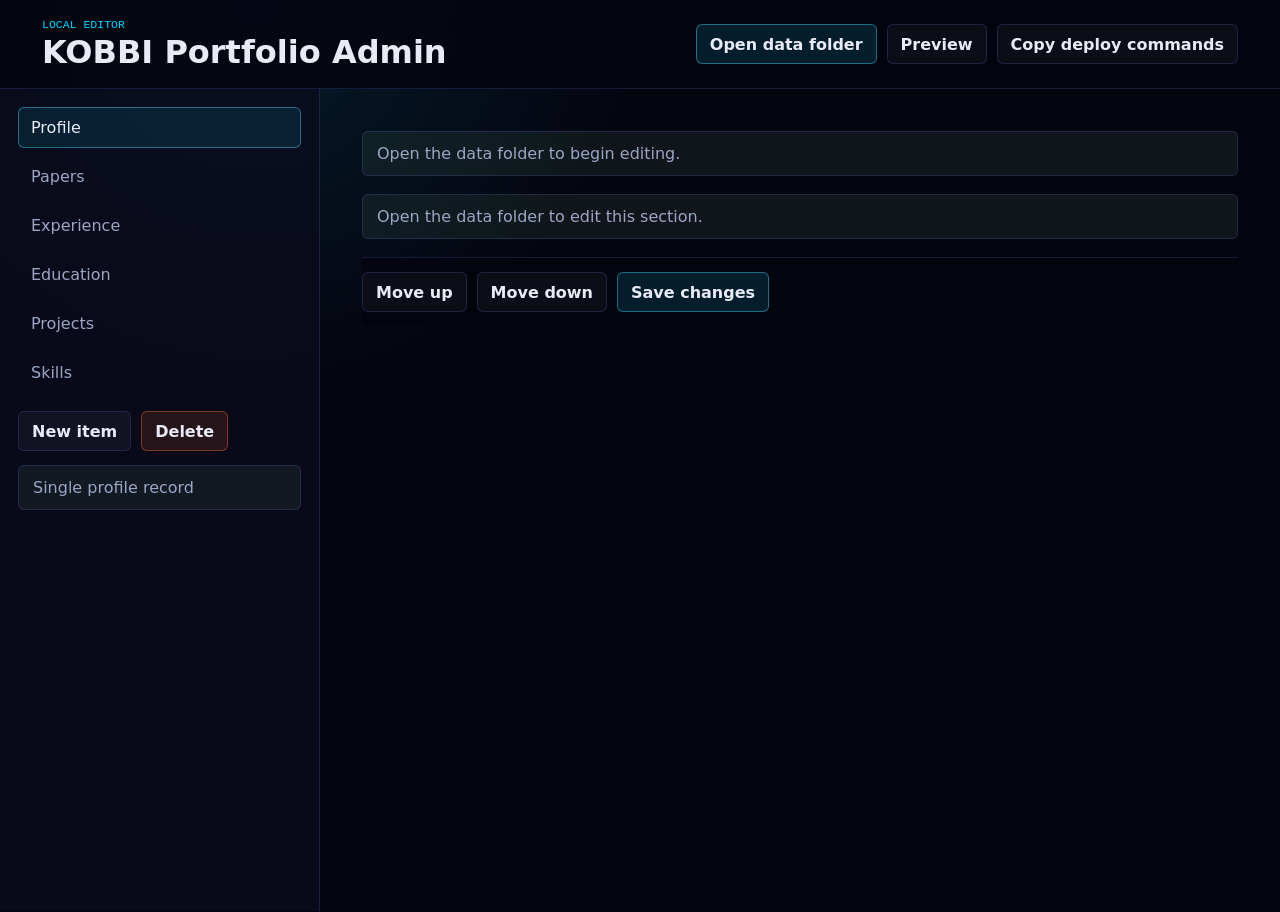
==== admin/index.html @ 87b2ecf8 "first" ====
<!doctype html>
<html lang="en">
  <head>
    <meta charset="utf-8">
    <meta name="viewport" content="width=device-width, initial-scale=1">
    <title>KOBBI Portfolio Admin</title>
    <link rel="stylesheet" href="admin.css">
  </head>
  <body>
    <header class="admin-header">
      <div>
        <p class="eyebrow">Local editor</p>
        <h1>KOBBI Portfolio Admin</h1>
      </div>
      <div class="header-actions">
        <button class="button" type="button" id="open-folder">Open data folder</button>
        <button class="button button-secondary" type="button" id="preview-site">Preview</button>
        <button class="button button-secondary" type="button" id="copy-deploy">Copy deploy commands</button>
      </div>
    </header>

    <main class="admin-shell">
      <aside class="sidebar" aria-label="Portfolio sections">
        <nav class="section-tabs" id="section-tabs"></nav>
        <div class="item-tools">
          <button class="button button-secondary" type="button" id="new-item">New item</button>
          <button class="button button-danger" type="button" id="delete-item">Delete</button>
        </div>
        <div class="item-list" id="item-list"></div>
      </aside>

      <section class="editor-panel" aria-live="polite">
        <div class="status" id="status">Open the data folder to begin editing.</div>
        <form class="editor-form" id="editor-form"></form>
        <div class="form-actions">
          <button class="button button-secondary" type="button" id="move-up">Move up</button>
          <button class="button button-secondary" type="button" id="move-down">Move down</button>
          <button class="button" type="button" id="save">Save changes</button>
        </div>
      </section>
    </main>

    <script src="admin.js" type="module"></script>
  </body>
</html>
---- admin/admin.css ----
:root {
  color-scheme: dark;
  --bg: #050510;
  --panel: #0b0c1d;
  --panel-2: #111328;
  --border: rgba(112, 132, 255, 0.18);
  --border-strong: rgba(80, 220, 255, 0.42);
  --text: #e8eaf6;
  --muted: #9ba5c4;
  --dim: #66708d;
  --cyan: #00d4ff;
  --violet: #7b5ea7;
  --warm: #ff6b35;
  --ok: #8fd694;
  --font: Inter, system-ui, -apple-system, BlinkMacSystemFont, "Segoe UI", sans-serif;
  --mono: "JetBrains Mono", "SFMono-Regular", Consolas, monospace;
}

*,
*::before,
*::after {
  box-sizing: border-box;
}

body {
  min-height: 100svh;
  margin: 0;
  background:
    radial-gradient(circle at 20% 0%, rgba(0, 212, 255, 0.11), transparent 28%),
    var(--bg);
  color: var(--text);
  font-family: var(--font);
}

button,
input,
textarea {
  font: inherit;
}

button {
  cursor: pointer;
}

.admin-header {
  position: sticky;
  top: 0;
  z-index: 10;
  display: flex;
  align-items: center;
  justify-content: space-between;
  gap: 24px;
  border-bottom: 1px solid var(--border);
  background: rgba(5, 5, 16, 0.88);
  padding: 18px clamp(16px, 4vw, 42px);
  backdrop-filter: blur(18px);
}

.eyebrow {
  margin: 0 0 4px;
  color: var(--cyan);
  font-family: var(--mono);
  font-size: 0.72rem;
  text-transform: uppercase;
}

h1 {
  margin: 0;
  font-size: clamp(1.3rem, 3vw, 2rem);
  line-height: 1.1;
}

.header-actions,
.form-actions,
.item-tools {
  display: flex;
  flex-wrap: wrap;
  gap: 10px;
}

.button {
  min-height: 40px;
  border: 1px solid var(--border-strong);
  border-radius: 6px;
  background: rgba(0, 212, 255, 0.12);
  color: var(--text);
  padding: 8px 13px;
  font-weight: 700;
}

.button:hover {
  background: rgba(0, 212, 255, 0.2);
}

.button-secondary {
  border-color: var(--border);
  background: rgba(255, 255, 255, 0.04);
}

.button-danger {
  border-color: rgba(255, 107, 53, 0.42);
  background: rgba(255, 107, 53, 0.12);
}

.admin-shell {
  display: grid;
  grid-template-columns: 320px minmax(0, 1fr);
  min-height: calc(100svh - 78px);
}

.sidebar {
  border-right: 1px solid var(--border);
  background: rgba(11, 12, 29, 0.74);
  padding: 18px;
}

.section-tabs {
  display: grid;
  gap: 8px;
  margin-bottom: 18px;
}

.tab,
.item-button {
  width: 100%;
  border: 1px solid transparent;
  border-radius: 6px;
  background: transparent;
  color: var(--muted);
  padding: 10px 12px;
  text-align: left;
}

.tab.is-active,
.item-button.is-active {
  border-color: var(--border-strong);
  background: rgba(0, 212, 255, 0.1);
  color: var(--text);
}

.item-tools {
  margin-bottom: 14px;
}

.item-list {
  display: grid;
  gap: 8px;
}

.item-button {
  display: grid;
  gap: 2px;
}

.item-button small {
  color: var(--dim);
  font-family: var(--mono);
  font-size: 0.72rem;
}

.editor-panel {
  display: grid;
  align-content: start;
  gap: 18px;
  padding: clamp(18px, 4vw, 42px);
}

.status {
  border: 1px solid var(--border);
  border-radius: 6px;
  background: rgba(143, 214, 148, 0.08);
  color: var(--muted);
  padding: 12px 14px;
}

.status.is-error {
  border-color: rgba(255, 107, 53, 0.45);
  background: rgba(255, 107, 53, 0.1);
}

.editor-form {
  display: grid;
  gap: 18px;
}

.form-grid {
  display: grid;
  grid-template-columns: repeat(2, minmax(0, 1fr));
  gap: 16px;
}

.field {
  display: grid;
  gap: 7px;
}

.field-full {
  grid-column: 1 / -1;
}

label,
.legend {
  color: var(--muted);
  font-family: var(--mono);
  font-size: 0.76rem;
  text-transform: uppercase;
}

input,
textarea {
  width: 100%;
  border: 1px solid var(--border);
  border-radius: 6px;
  background: var(--panel);
  color: var(--text);
  padding: 10px 12px;
}

textarea {
  min-height: 128px;
  resize: vertical;
}

input:focus,
textarea:focus,
button:focus-visible {
  outline: 2px solid var(--cyan);
  outline-offset: 2px;
}

.fieldset {
  display: grid;
  gap: 12px;
  border: 1px solid var(--border);
  border-radius: 8px;
  background: rgba(17, 19, 40, 0.56);
  padding: 16px;
}

.repeater {
  display: grid;
  gap: 12px;
}

.repeater-row {
  display: grid;
  grid-template-columns: minmax(0, 1fr) minmax(90px, 130px) auto;
  gap: 10px;
  align-items: end;
}

.category-row {
  grid-template-columns: minmax(140px, 220px) minmax(0, 1fr) auto;
}

.form-actions {
  position: sticky;
  bottom: 0;
  border-top: 1px solid var(--border);
  background: rgba(5, 5, 16, 0.9);
  padding-block: 14px;
  backdrop-filter: blur(14px);
}

@media (max-width: 920px) {
  .admin-header,
  .admin-shell {
    display: grid;
  }

  .admin-shell {
    grid-template-columns: 1fr;
  }

  .sidebar {
    border-right: 0;
    border-bottom: 1px solid var(--border);
  }

  .form-grid,
  .repeater-row,
  .category-row {
    grid-template-columns: 1fr;
  }
}
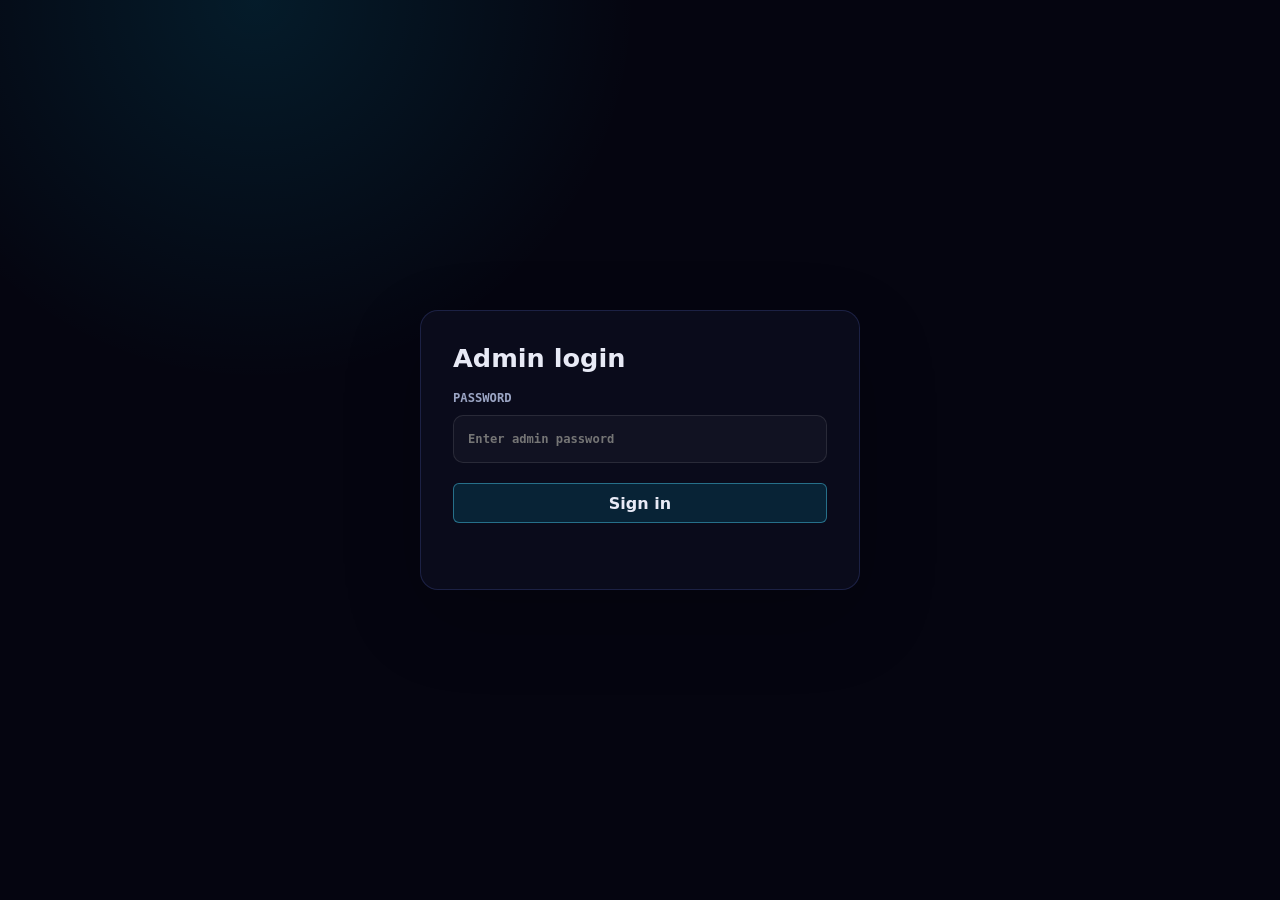
==== commit fdad3227: "go" ====
--- a/admin/index.html
+++ b/admin/index.html
@@ -7,6 +7,17 @@
     <link rel="stylesheet" href="admin.css">
   </head>
   <body>
+    <div class="login-shell" id="login-shell">
+      <div class="login-panel">
+        <h2>Admin login</h2>
+        <label for="password-input">Password
+          <input id="password-input" type="password" autocomplete="current-password" placeholder="Enter admin password" />
+        </label>
+        <button class="button" type="button" id="login-button">Sign in</button>
+        <div class="login-message" id="login-message"></div>
+      </div>
+    </div>
+
     <header class="admin-header">
       <div>
         <p class="eyebrow">Local editor</p>
--- a/admin/admin.css
+++ b/admin/admin.css
@@ -108,6 +108,68 @@
   min-height: calc(100svh - 78px);
 }
 
+body:not(.is-authenticated) .admin-shell,
+body:not(.is-authenticated) .admin-header {
+  display: none;
+}
+
+body.is-authenticated .login-shell {
+  display: none;
+}
+
+.login-shell {
+  min-height: 100svh;
+  display: grid;
+  place-items: center;
+  padding: 24px;
+  background: radial-gradient(circle at 20% 0%, rgba(0, 212, 255, 0.11), transparent 28%), var(--bg);
+}
+
+.login-panel {
+  width: min(440px, 100%);
+  padding: 32px;
+  border: 1px solid rgba(112, 132, 255, 0.18);
+  border-radius: 18px;
+  background: rgba(11, 12, 29, 0.95);
+  box-shadow: 0 28px 80px rgba(0, 0, 0, 0.2);
+}
+
+.login-panel h2 {
+  margin: 0 0 18px;
+  font-size: clamp(1.4rem, 2vw, 1.8rem);
+}
+
+.login-panel label {
+  display: grid;
+  gap: 10px;
+  margin-bottom: 20px;
+  font-weight: 600;
+}
+
+.login-panel input {
+  min-height: 48px;
+  width: 100%;
+  border-radius: 10px;
+  border: 1px solid rgba(255, 255, 255, 0.1);
+  padding: 12px 14px;
+  background: rgba(255, 255, 255, 0.03);
+  color: var(--text);
+}
+
+.login-panel button {
+  width: 100%;
+}
+
+.login-message {
+  margin-top: 14px;
+  color: var(--muted);
+  min-height: 1.2em;
+}
+
+.login-message.is-error {
+  color: #ff8b7f;
+}
+
 .sidebar {
   border-right: 1px solid var(--border);
   background: rgba(11, 12, 29, 0.74);
